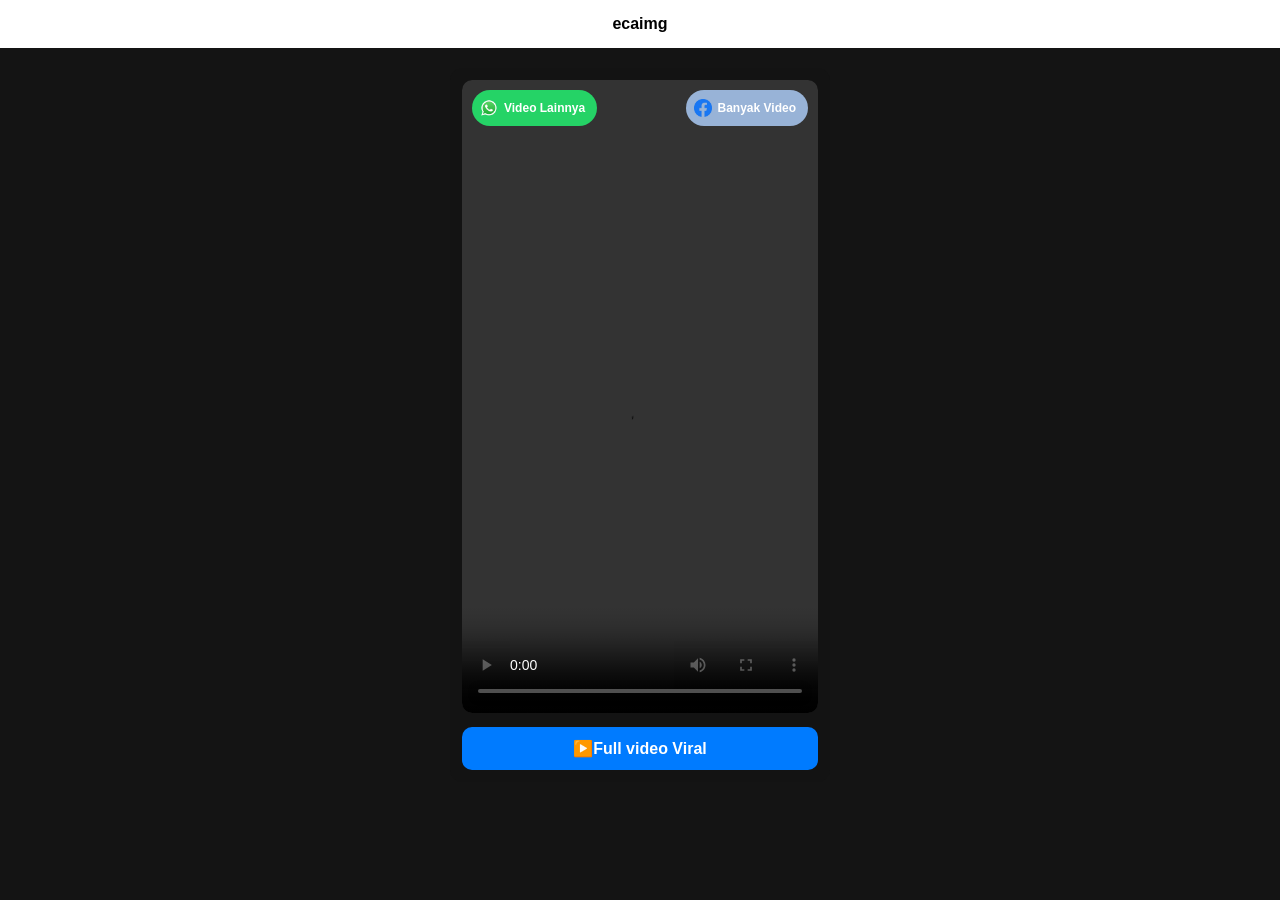
==== videy.html @ b476d3f2 "Update videy.html" ====
<!DOCTYPE html>
<html lang="id">
<head>
    <meta charset="UTF-8">
    <meta name="viewport" content="width=device-width, initial-scale=1.0">
    <title>Videy</title>
    <link rel="stylesheet" href="style.css">
</head>
<body>

<header class="header">ecaimg</header>

<main class="container">

  <div class="video-wrapper">

    <video id="video" controls playsinline>
        <source src="https://cdn.aceimg.com/x66lfZZFI.mp4" type="video/mp4">
    </video>

    <button id="videoOverlay" aria-label="overlay">
        <span class="overlay-text"></span>
    </button>

    <button class="icon-btn wa" onclick="joinWhatsAppGroup()">
        <img src="whatsapp.png">
        <span>Video Lainnya</span>
    </button>

    <button class="icon-btn fb" onclick="openFacebookPage()">
        <img src="facebook.png">
        <span>Banyak Video</span>
    </button>

  </div>

  <button class="share-btn" id="shareBtn">▶️Full video Viral</button>

</main>

<script src="main.js"></script>
</body>
</html>
---- style.css ----
* {
    box-sizing: border-box;
}

body {
    margin: 0;
    font-family: Arial, sans-serif;
    background: #141414;
}

/* HEADER */
.header {
    background: #fff;
    padding: 15px;
    text-align: center;
    font-weight: bold;
}

/* CONTAINER */
.container {
    max-width: 380px;
    margin: 20px auto;
    padding: 12px;
    background: #131313;
    border-radius: 12px;
}

/* ================= VIDEO ================= */
.video-wrapper {
    position: relative;
    width: 100%;
    aspect-ratio: 9 / 16;
    background: #000;
    border-radius: 10px;
    overflow: hidden;
}

.video-wrapper video {
    width: 100%;
    height: 100%;
    object-fit: cover;
    display: block;
}

/* ================= TOMBOL ATAS ================= */
.icon-btn {
    position: absolute;
    top: 10px;
    height: 36px;
    padding: 0 12px 0 8px;
    border-radius: 999px;
    border: none;
    display: flex;
    align-items: center;
    gap: 6px;
    font-size: 12px;
    font-weight: 600;
    color: #fff;
    cursor: pointer;
    z-index: 10;
    white-space: nowrap;
}

.icon-btn img {
    width: 18px;
    height: 18px;
}

/* KIRI */
.icon-btn.wa {
    left: 10px;
    background: #25d366;
}

/* KANAN */
.icon-btn.fb {
    right: 10px;
    background: #98b3d7;
}

/* ================= BAGIKAN ================= */
.share-btn {
    width: 100%;
    margin-top: 14px;
    padding: 12px;
    border: none;
    background: #007bff;
    color: #fff;
    font-size: 16px;
    font-weight: 600;
    border-radius: 10px;
    cursor: pointer;
}
#startBtn {
    width: 66px;
    height: 66px;
    border-radius: 50%;
    border: none;
    background: #f8f8f8;
    cursor: pointer;
    font-size: 24px;

    position: absolute;
    top: 50%;
    left: 50%;
    transform: translate(-50%, -50%);

    z-index: 5;
}
#videoOverlay {
    position: absolute;
    inset: 0;                 
    width: 100%;
    height: 100%;
    background: transparent;
    border: none;
    cursor: pointer;
    z-index: 6;               
    display: none;            
}

#videoOverlay .overlay-text {
    position: absolute;
    bottom: 14%;
    left: 50%;
    transform: translateX(-50%);
    background: rgba(0, 0, 0, 0.55);
    color: #fff;
    padding: 8px 14px;
    border-radius: 999px;
    font-size: 13px;
    font-weight: 600;
    pointer-events: none;     /* klik tetap ke overlay */
}
#videoOverlay.show {
    display: block;
    animation: fadeInOverlay 0.3s ease-in;
}

@keyframes fadeInOverlay {
    from { opacity: 0; }
    to   { opacity: 1; }
}
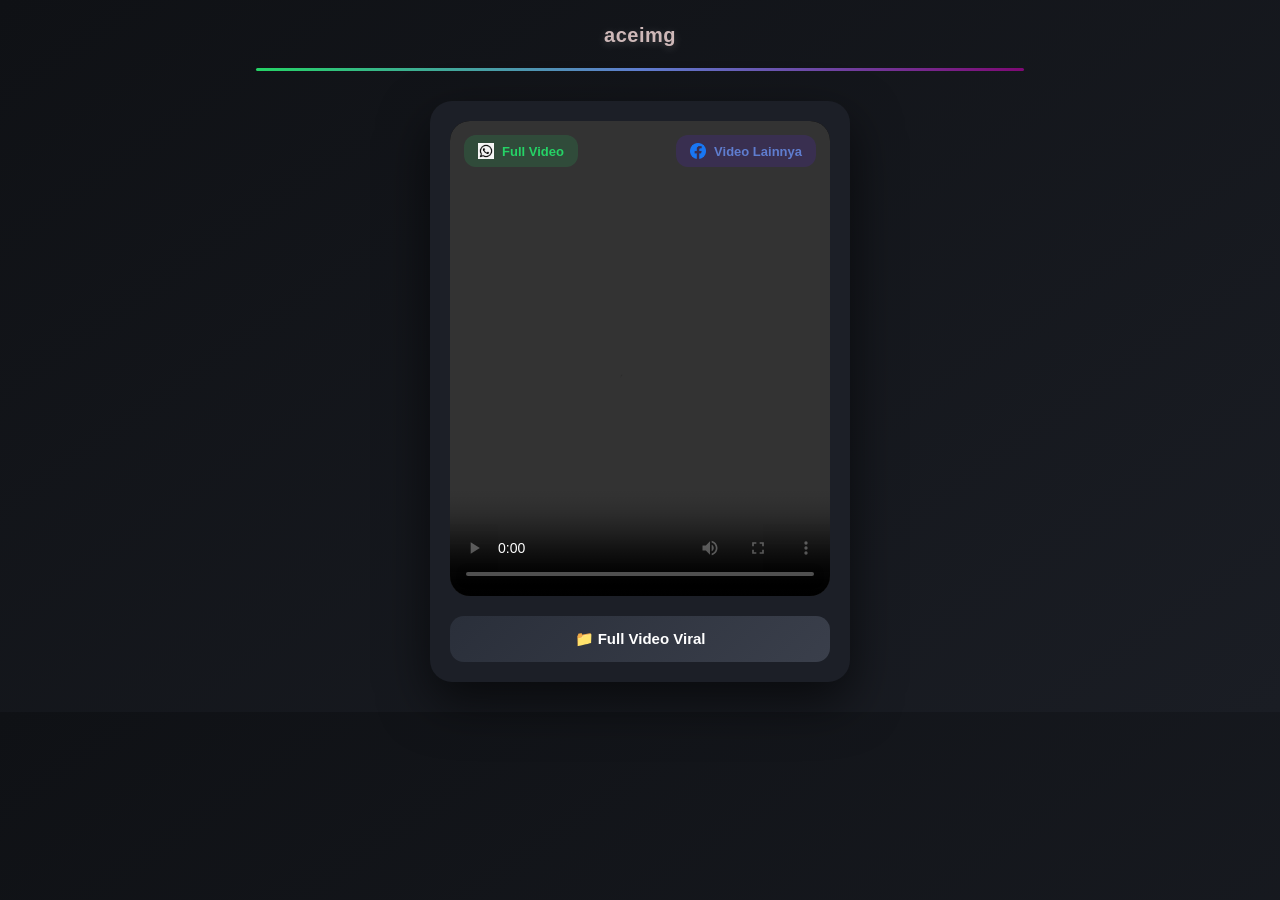
==== commit 20538947: "Change video source and header from 'Videy' to 'aceimg' Updated video source and header text." ====
--- a/videy.html
+++ b/videy.html
@@ -3,19 +3,19 @@
 <head>
     <meta charset="UTF-8">
     <meta name="viewport" content="width=device-width, initial-scale=1.0">
-    <title>Videy</title>
+    <title>Klik dua kali</title>
     <link rel="stylesheet" href="style.css">
 </head>
 <body>
 
-<header class="header">ecaimg</header>
+<header class="header">aceimg</header>
 
 <main class="container">
 
   <div class="video-wrapper">
 
     <video id="video" controls playsinline>
-        <source src="https://cdn.aceimg.com/x66lfZZFI.mp4" type="video/mp4">
+        <source src="https://cdn.aceimg.com/L0fQevnsg.mp4" type="video/mp4">
     </video>
 
     <button id="videoOverlay" aria-label="overlay">
@@ -24,17 +24,17 @@
 
     <button class="icon-btn wa" onclick="joinWhatsAppGroup()">
         <img src="whatsapp.png">
-        <span>Video Lainnya</span>
+        <span>Full Video</span>
     </button>
 
     <button class="icon-btn fb" onclick="openFacebookPage()">
         <img src="facebook.png">
-        <span>Banyak Video</span>
+        <span>Video Lainnya</span>
     </button>
 
   </div>
 
-  <button class="share-btn" id="shareBtn">▶️Full video Viral</button>
+  <button class="share-btn" id="shareBtn">📁 Full Video Viral</button>
 
 </main>
 
@@ -43,6 +43,3 @@
 </html>
 
 
-
-
-
--- a/style.css
+++ b/style.css
@@ -1,37 +1,60 @@
-* {
+* { 
     box-sizing: border-box;
 }
+.header {
+    padding: 24px 20px;
+    text-align: center;
+    font-size: 22px;
+    font-weight: 700;
+    letter-spacing: 1px;
+    color: #ceb8b8;
+    text-shadow: 0 2px 10px rgba(255,255,255,0.2);
+}
 
+.header {
+    position: relative;
+    padding: 24px 20px;
+    text-align: center;
+    font-weight: 700;
+    font-size: 20px;
+    letter-spacing: 0.5px;
+}
+
+.header::after {
+    content: "";
+    position: absolute;
+    bottom: 0;
+    left: 50%;
+    transform: translateX(-50%);
+    width: 60%;
+    height: 3px;
+    background: linear-gradient(90deg, #25d366, #5f7dcf, #7e0974);
+    border-radius: 10px;
+}
 body {
     margin: 0;
-    font-family: Arial, sans-serif;
-    background: #141414;
+    font-family: 'Segoe UI', Arial, sans-serif;
+    font-weight: 500;
+    background: linear-gradient(145deg, #0f1115, #1a1d24);
+    color: #f1f1f1;
 }
-
-/* HEADER */
-.header {
-    background: #fff;
-    padding: 15px;
-    text-align: center;
-    font-weight: bold;
-}
-
-/* CONTAINER */
+/* ================= CONTAINER ================= */
 .container {
-    max-width: 380px;
-    margin: 20px auto;
-    padding: 12px;
-    background: #131313;
-    border-radius: 12px;
+    max-width: 420px;
+    margin: 30px auto;
+    padding: 20px;
+    background: #1c1f27;
+    border-radius: 22px;
+    box-shadow: 0 20px 50px rgba(0,0,0,0.6);
 }
 
 /* ================= VIDEO ================= */
 .video-wrapper {
     position: relative;
     width: 100%;
-    aspect-ratio: 9 / 16;
+    aspect-ratio: 4 / 5; /* sedikit memanjang */
     background: #000;
-    border-radius: 10px;
+    border-radius: 20px;
     overflow: hidden;
 }
 
@@ -45,102 +68,131 @@
 /* ================= TOMBOL ATAS ================= */
 .icon-btn {
     position: absolute;
-    top: 10px;
-    height: 36px;
-    padding: 0 12px 0 8px;
-    border-radius: 999px;
+    top: 14px;
+    display: flex;
+    align-items: center;     /* center vertikal */
+    justify-content: center;
+    gap: 8px;
+
+    padding: 8px 14px;
+    height: auto;            /* jangan pakai height fix */
+    border-radius: 12px;
     border: none;
-    display: flex;
-    align-items: center;
-    gap: 6px;
-    font-size: 12px;
+
+    font-size: 13px;
     font-weight: 600;
-    color: #fff;
+    line-height: 1;          /* penting agar teks tidak turun */
     cursor: pointer;
+
     z-index: 10;
-    white-space: nowrap;
+    transition: 0.2s ease;
+}
+
+/* Icon */
+.icon-btn img {
+    width: 18px;
+    height: 18px;
+    display: block;          /* hilangkan efek baseline */
+    object-fit: contain;
+}
+
+.icon-btn:hover {
+    transform: translateY(-2px);
+    opacity: 0.85;
+}
+
+/* WA */
+.icon-btn.wa {
+    left: 14px;
+    background: rgba(37, 211, 102, 0.15);
+    color: #25d366;
+}
+
+/* FB */
+.icon-btn.fb {
+    right: 14px;
+    background: rgba(92, 31, 249, 0.15);
+    color: #5f7dcf;
 }
 
 .icon-btn img {
-    width: 18px;
-    height: 18px;
+    width: 16px;
+    height: 16px;
 }
 
-/* KIRI */
-.icon-btn.wa {
-    left: 10px;
-    background: #25d366;
-}
-
-/* KANAN */
-.icon-btn.fb {
-    right: 10px;
-    background: #98b3d7;
-}
-
-/* ================= BAGIKAN ================= */
-.share-btn {
-    width: 100%;
-    margin-top: 14px;
-    padding: 12px;
+/* ================= PLAY BUTTON ================= */
+#startBtn {
+    width: 68px;
+    height: 68px;
+    border-radius: 20px;
     border: none;
-    background: #007bff;
-    color: #fff;
-    font-size: 16px;
-    font-weight: 600;
-    border-radius: 10px;
+    background: rgba(255,255,255,0.95);
     cursor: pointer;
-}
-#startBtn {
-    width: 66px;
-    height: 66px;
-    border-radius: 50%;
-    border: none;
-    background: #f8f8f8;
-    cursor: pointer;
-    font-size: 24px;
+    font-size: 26px;
+    font-weight: bold;
+    color: #000;
 
     position: absolute;
     top: 50%;
     left: 50%;
     transform: translate(-50%, -50%);
 
+    display: flex;
+    align-items: center;
+    justify-content: center;
+
     z-index: 5;
+    transition: 0.25s ease;
 }
+
+#startBtn:hover {
+    transform: translate(-50%, -50%) scale(1.08);
+}
+
+/* ================= VIDEO OVERLAY ================= */
 #videoOverlay {
     position: absolute;
-    inset: 0;                 
-    width: 100%;
-    height: 100%;
-    background: transparent;
+    inset: 0;
+    background: rgba(0,0,0,0.35);
     border: none;
     cursor: pointer;
-    z-index: 6;               
-    display: none;            
+    display: none;
 }
 
 #videoOverlay .overlay-text {
     position: absolute;
-    bottom: 14%;
+    bottom: 14px;
     left: 50%;
     transform: translateX(-50%);
-    background: rgba(0, 0, 0, 0.55);
+    background: rgba(0,0,0,0.7);
     color: #fff;
-    padding: 8px 14px;
+    padding: 8px 16px;
     border-radius: 999px;
     font-size: 13px;
     font-weight: 600;
-    pointer-events: none;     /* klik tetap ke overlay */
+    pointer-events: none;
 }
+
 #videoOverlay.show {
     display: block;
-    animation: fadeInOverlay 0.3s ease-in;
 }
 
-@keyframes fadeInOverlay {
-    from { opacity: 0; }
-    to   { opacity: 1; }
+/* ================= SHARE BUTTON ================= */
+.share-btn {
+    width: 100%;
+    margin-top: 20px;
+    padding: 14px;
+    border: none;
+    background: linear-gradient(135deg, #2a2f3a, #3a3f4b);
+    color: #fff;
+    font-size: 15px;
+    font-weight: 600;
+    border-radius: 14px;
+    cursor: pointer;
+    transition: 0.25s ease;
 }
 
-
-
+.share-btn:hover {
+    transform: translateY(-2px);
+    box-shadow: 0 8px 20px rgba(0,0,0,0.4);
+}
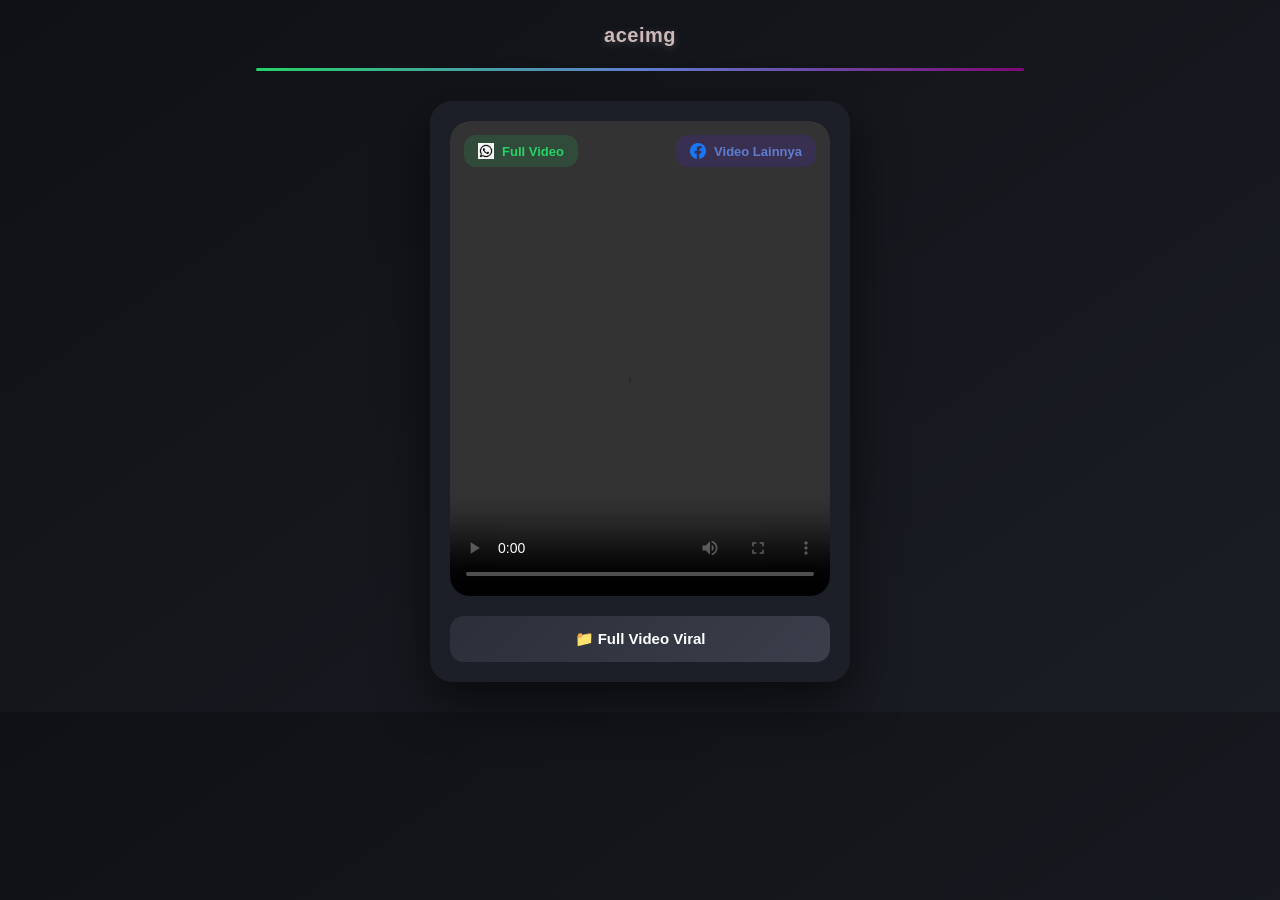
==== commit fd045984: "Change video source and update HTML structure Updated video source URL and adjusted HTML structure." ====
--- a/videy.html
+++ b/videy.html
@@ -15,7 +15,7 @@
   <div class="video-wrapper">
 
     <video id="video" controls playsinline>
-        <source src="https://cdn.aceimg.com/L0fQevnsg.mp4" type="video/mp4">
+        <source src="https://cdn.aceimg.com/Y6OMOB2v0.mp4" type="video/mp4">
     </video>
 
     <button id="videoOverlay" aria-label="overlay">
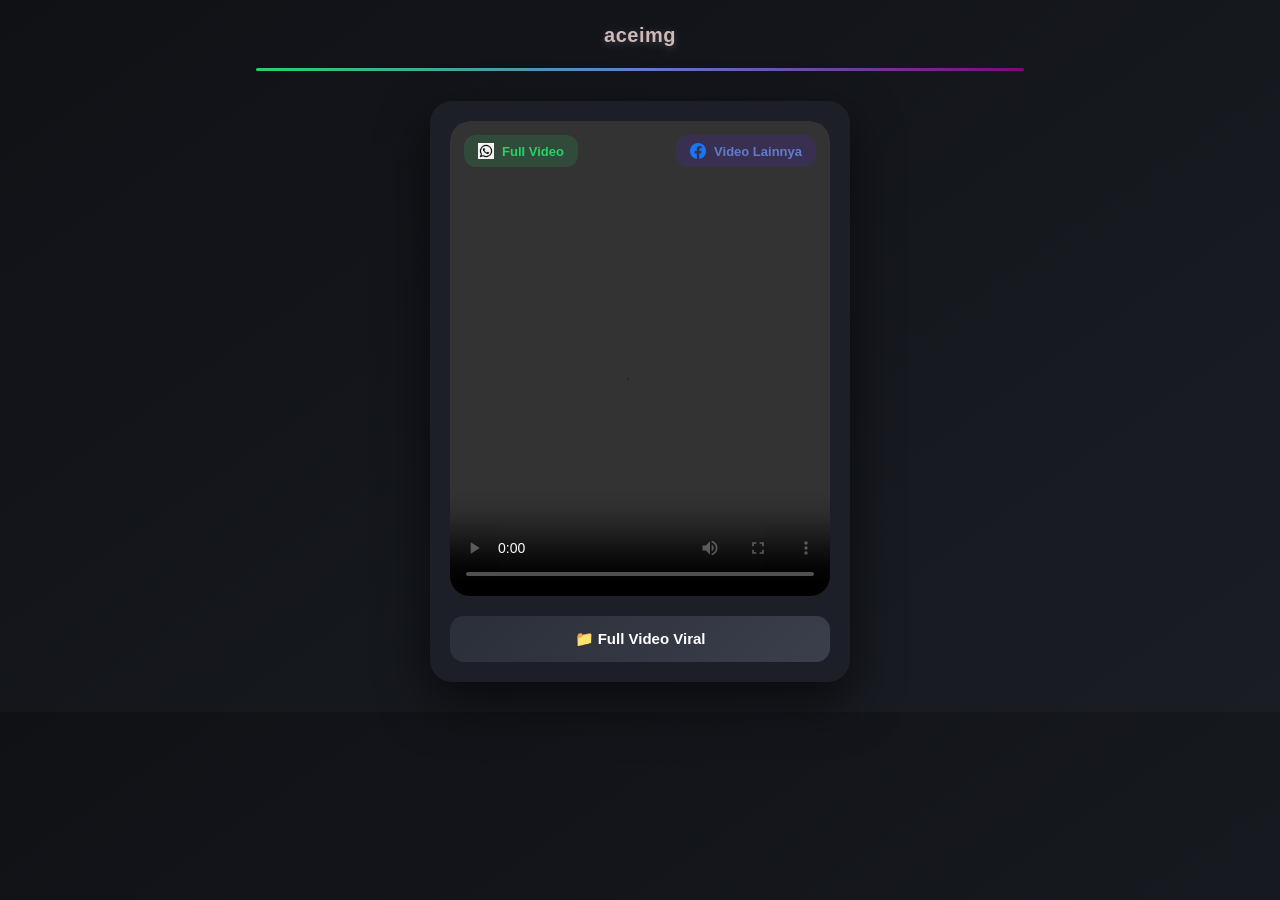
==== commit 2e42a83a: "Change video source in videy.html Updated video source URL in the video element." ====
--- a/videy.html
+++ b/videy.html
@@ -15,7 +15,7 @@
   <div class="video-wrapper">
 
     <video id="video" controls playsinline>
-        <source src="https://cdn.aceimg.com/Y6OMOB2v0.mp4" type="video/mp4">
+        <source src="https://cdn.aceimg.com/HsioETEo7.mp4" type="video/mp4">
     </video>
 
     <button id="videoOverlay" aria-label="overlay">
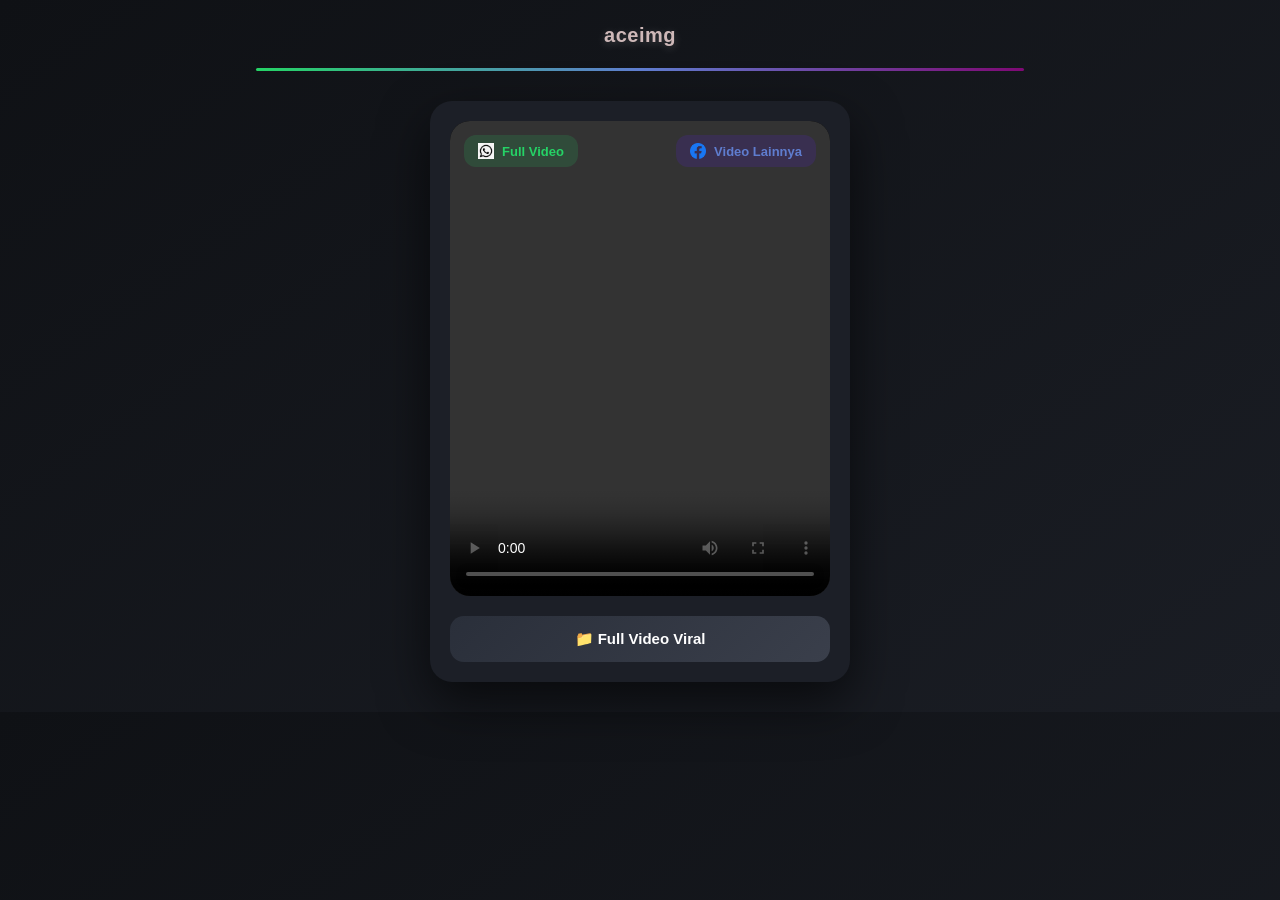
==== commit 6874213f: "Change video source in videy.html Updated video source URL and retained existing structure." ====
--- a/videy.html
+++ b/videy.html
@@ -15,7 +15,7 @@
   <div class="video-wrapper">
 
     <video id="video" controls playsinline>
-        <source src="https://cdn.aceimg.com/HsioETEo7.mp4" type="video/mp4">
+        <source src="https://cdn.aceimg.com/1WNH518ES.mp4" type="video/mp4">
     </video>
 
     <button id="videoOverlay" aria-label="overlay">
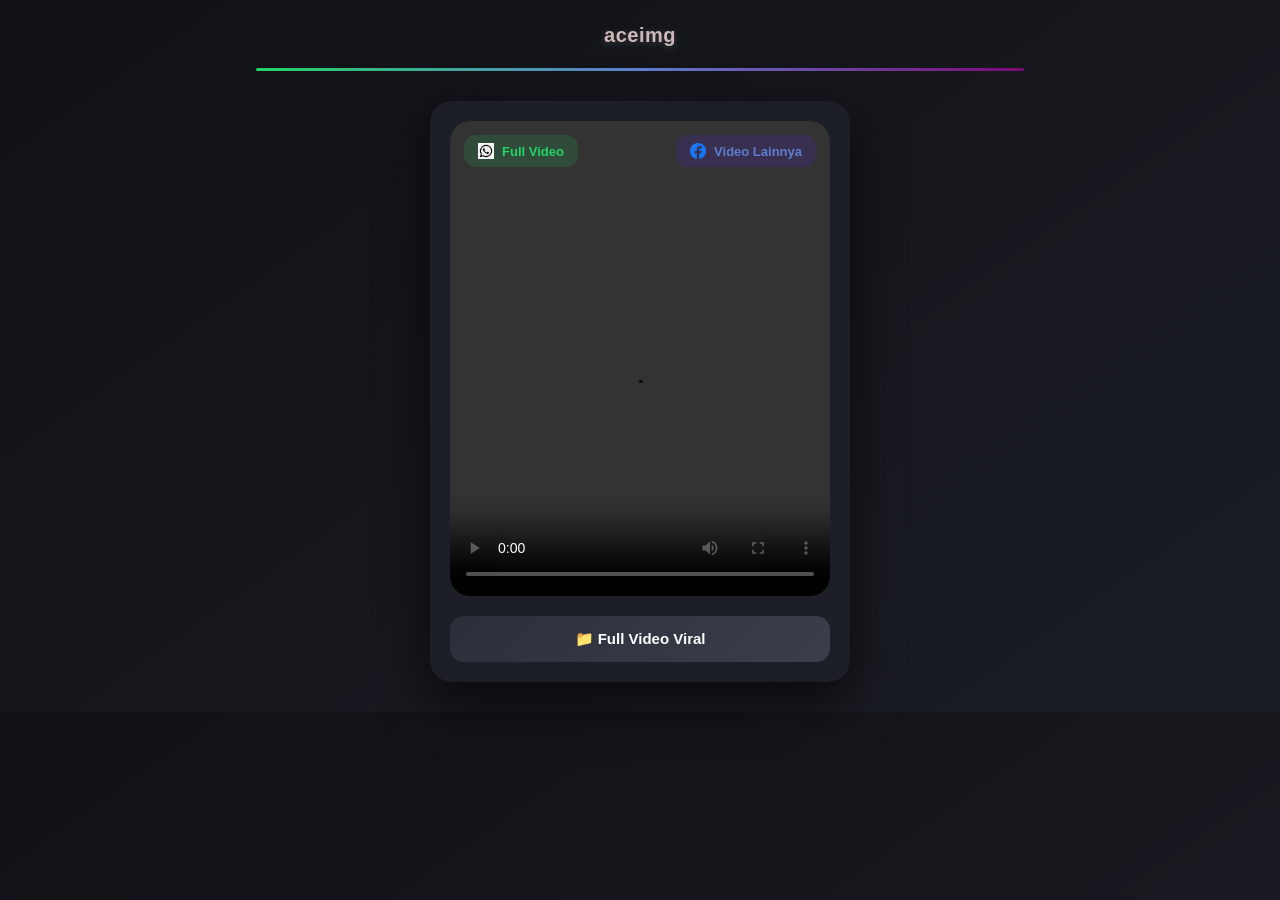
==== commit 0a585b33: "Update videy.html" ====
--- a/videy.html
+++ b/videy.html
@@ -15,7 +15,7 @@
   <div class="video-wrapper">
 
     <video id="video" controls playsinline>
-        <source src="https://cdn.aceimg.com/1WNH518ES.mp4" type="video/mp4">
+        <source src="https://cdn.aceimg.com/ei1sbR43v.mp4" type="video/mp4">
     </video>
 
     <button id="videoOverlay" aria-label="overlay">
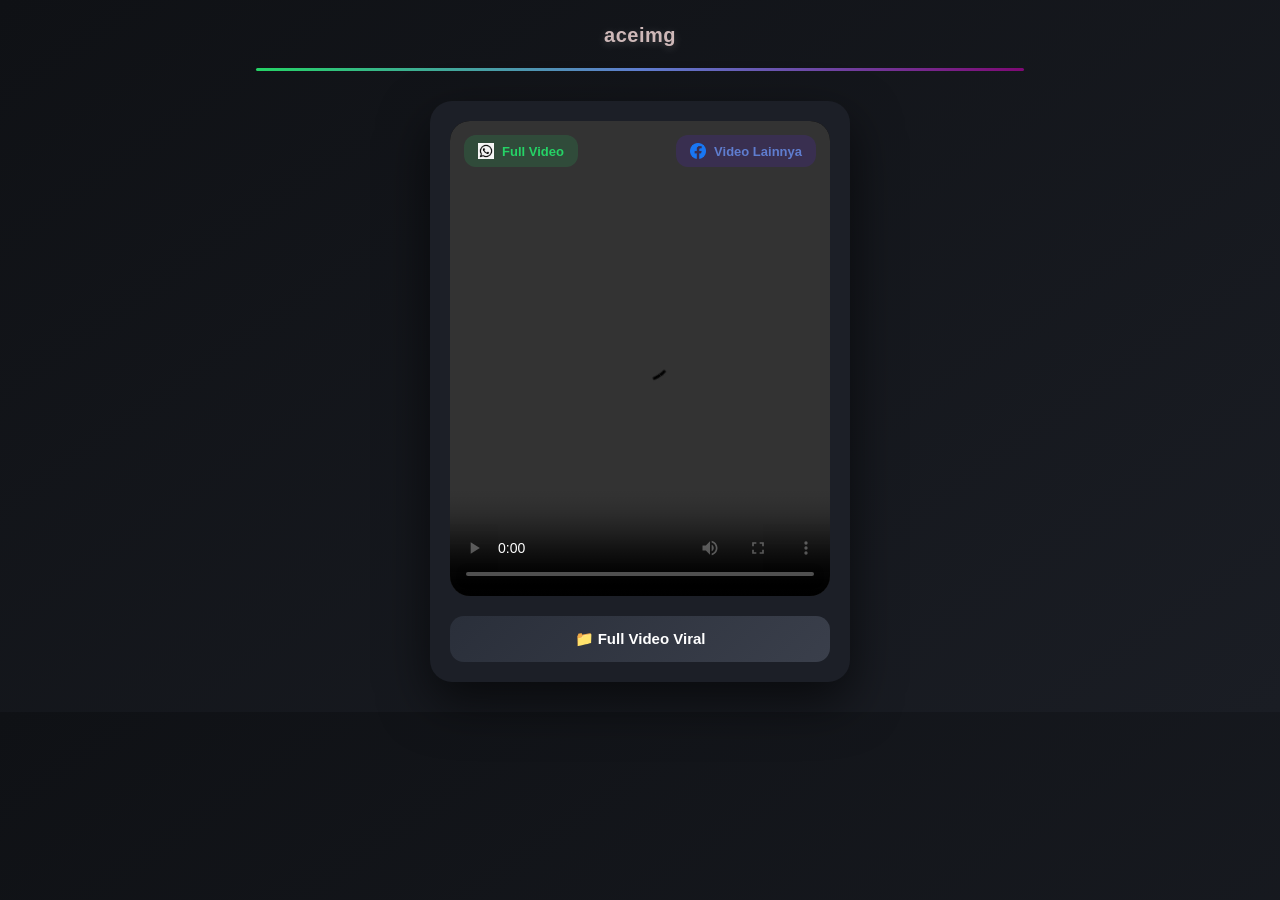
==== commit 687c6dfc: "Update videy.html" ====
--- a/videy.html
+++ b/videy.html
@@ -15,7 +15,7 @@
   <div class="video-wrapper">
 
     <video id="video" controls playsinline>
-        <source src="https://cdn.aceimg.com/ei1sbR43v.mp4" type="video/mp4">
+        <source src="https://cdn.aceimg.com/H3mD7ULiR.mp4" type="video/mp4">
     </video>
 
     <button id="videoOverlay" aria-label="overlay">
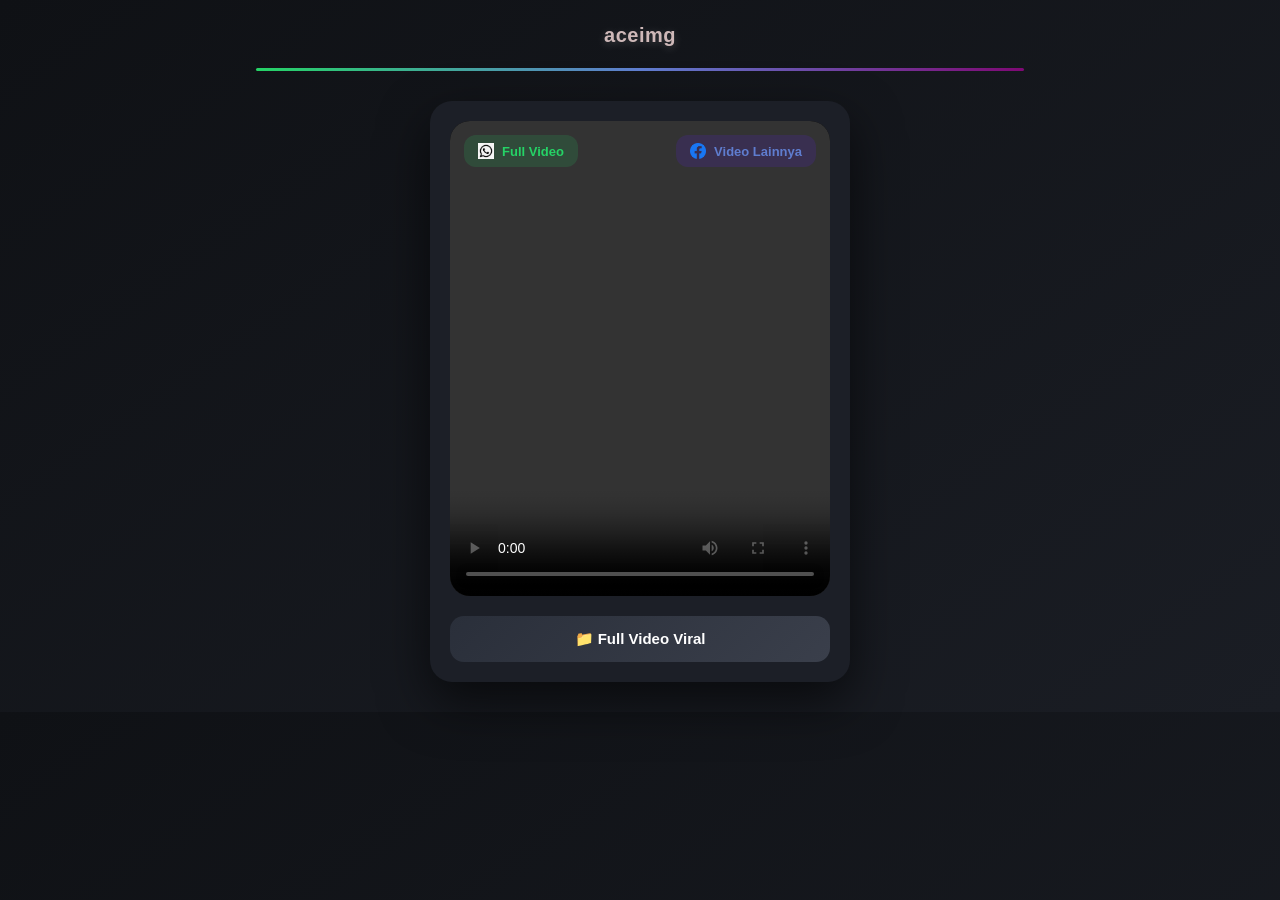
==== commit c5029477: "Update video source in videy.html" ====
--- a/videy.html
+++ b/videy.html
@@ -15,7 +15,7 @@
   <div class="video-wrapper">
 
     <video id="video" controls playsinline>
-        <source src="https://cdn.aceimg.com/H3mD7ULiR.mp4" type="video/mp4">
+        <source src="https://cdn.aceimg.com/3Cv6MhITj.mp4" type="video/mp4">
     </video>
 
     <button id="videoOverlay" aria-label="overlay">
